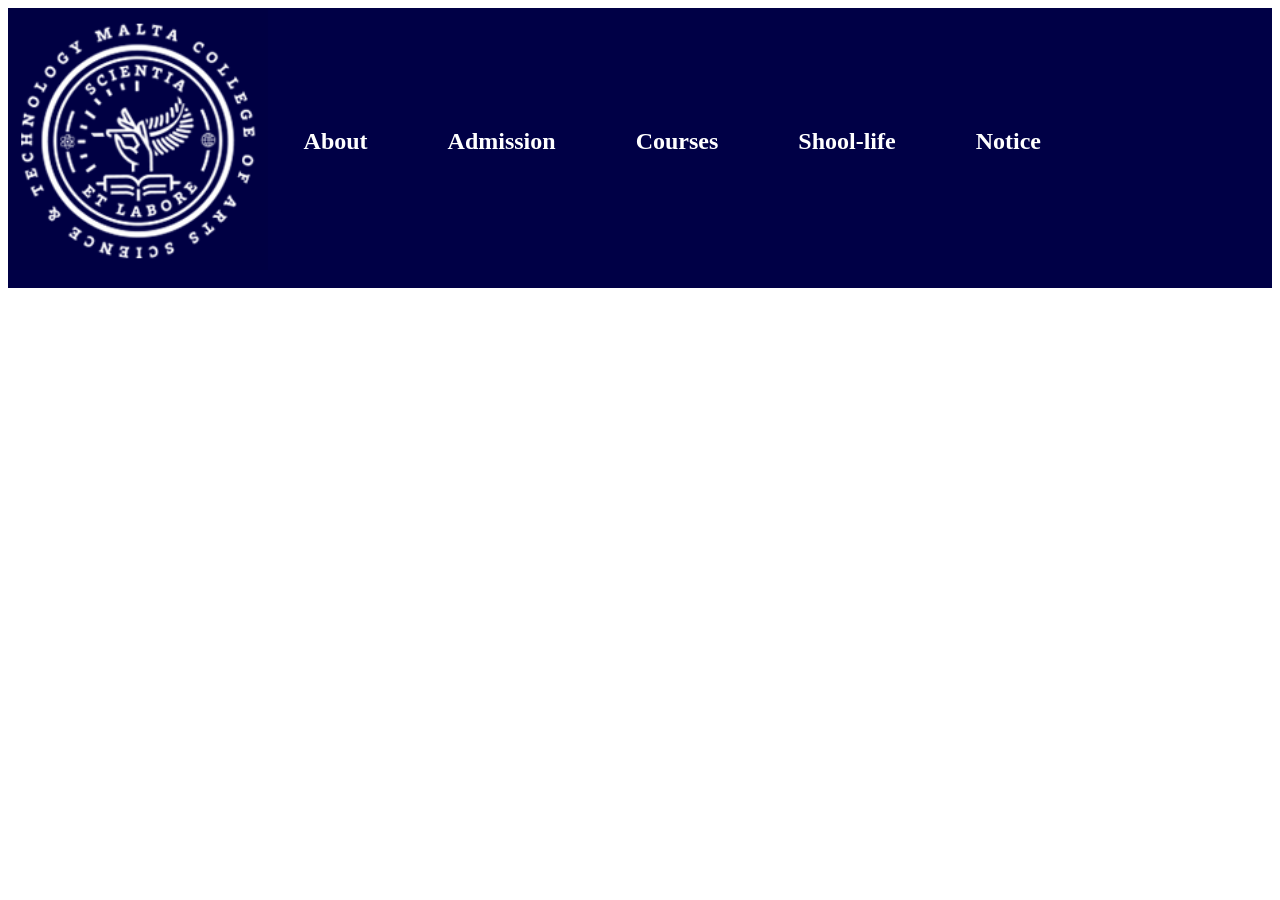
==== index.html @ 6202e12b "changes" ====
<!DOCTYPE html>
<html lang="en">
<head>
    <meta charset="UTF-8">
    <meta name="viewport" content="width=device-width, initial-scale=1.0">
    <title>Homepage</title>
</head>

<style>

.logo{
    position: absolute;
    width: 50px;
    height: 50px;
}

.background{
    background-color: #000046;
    color: #ffffff;
    align-content: center;
    display: flex;
    padding: 100px;
    gap: 80px;
}
</style>

<body>

    <div class="logo">
        <img src="logo.png" alt="">

    </div>

    <div class="background">
    <h1>MCAST</h1>

    <h2>About</h2>

    <h2>Admission</h2>

    <h2>Courses</h2>

    <h2>Shool-life</h2>

    <h2>Notice</h2>
    </div>

</body>
</html>
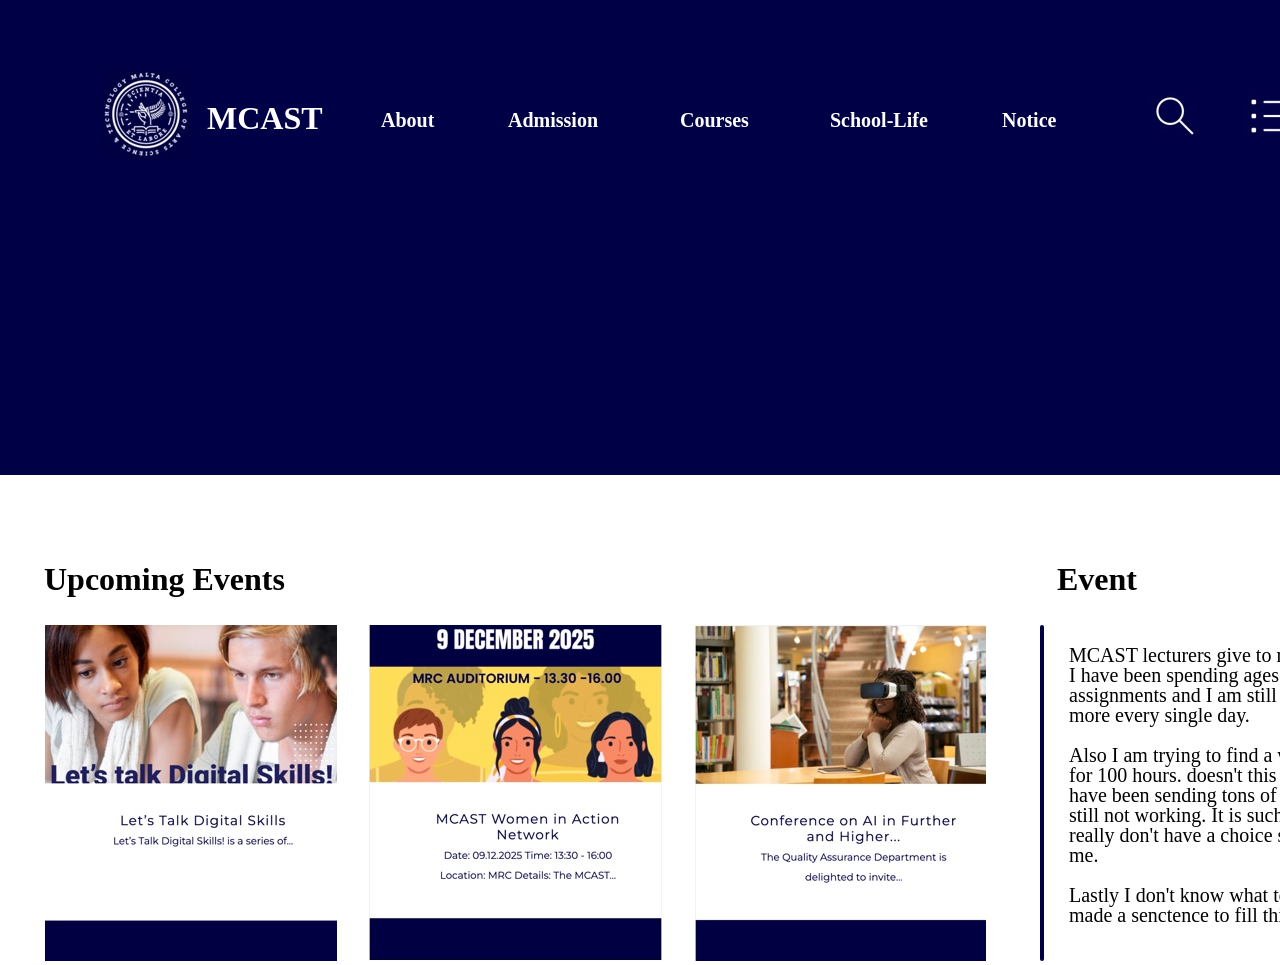
==== commit 321d28f9: "Finished the homepage" ====
--- a/index.html
+++ b/index.html
@@ -10,39 +10,333 @@
 
 .logo{
     position: absolute;
-    width: 50px;
-    height: 50px;
+    width: 92px;
+    height: 93px;
+    left: 100px;
+    top: 67px;
+    size: 5rem;
 }
 
 .background{
-    background-color: #000046;
-    color: #ffffff;
-    align-content: center;
-    display: flex;
-    padding: 100px;
-    gap: 80px;
-}
+    position: absolute;
+    width: 100%;
+    height: 475px;
+    left: 0px;
+    top: 0px;
+    background: #000046;
+}
+
+.MCAST{
+    position: absolute;
+    width: 110px;
+    height: 45px;
+    left: 207px;
+    top: 75px;
+    font-family: 'Open Sans';
+    font-style: normal;
+    font-weight: 600;
+    font-size: 32px;
+    line-height: 44px;
+    color: #FFFFFF;
+}
+
+.MCAST a:hover{
+    background-color: #000046;
+    color: #a7a7eb;
+}
+
+.MCAST a{
+    color: #ffffff;
+    text-decoration: none;
+    background-color: #000046;
+}
+
+.About {
+    position: absolute;
+    width: 63px;
+    height: 29px;
+    left: 381px;
+    top: 90px;
+    font-family: 'Open Sans';
+    font-style: normal;
+    font-weight: 600;
+    font-size: 20px;
+    line-height: 27px;
+    color: #FFFFFF;
+}
+
+.About a:hover{
+    background-color: #000046;
+    color: #a7a7eb;
+}
+
+.About a{
+    color: #ffffff;
+    text-decoration: none;
+    background-color: #000046;
+}
+
+.Admission {
+  position: absolute;
+  height: 29px;
+  left: 508px;
+  top: 90px;
+  font-family: 'Open Sans';
+  font-style: normal;
+  font-weight: 600;
+  font-size: 20px;
+  line-height: 27px;
+  color: #FFFFFF;
+  width: 108px;
+}
+
+.Admission a:hover{
+    background-color: #000046;
+    color: #a7a7eb;
+}
+
+.Admission a{
+    color: #ffffff;
+    text-decoration: none;
+    background-color: #000046;
+}
+
+.Courses {
+    position: absolute;
+    height: 29px;
+    left: 680px;
+    top: 90px;
+    font-family: 'Open Sans';
+    font-style: normal;
+    font-weight: 600;
+    font-size: 20px;
+    line-height: 27px;
+    color: #FFFFFF;
+    width: 86px;
+}
+
+.Courses a:hover{
+    background-color: #000046;
+    color: #a7a7eb;
+}
+
+.Courses a{
+    color: #ffffff;
+    text-decoration: none;
+    background-color: #000046;
+}
+
+.School-life {
+    position: absolute;
+    height: 29px;
+    left: 830px;
+    top: 90px;
+    font-family: 'Open Sans';
+    font-style: normal;
+    font-weight: 600;
+    font-size: 20px;
+    line-height: 27px;
+    color: #FFFFFF;
+    width: 108px;
+}
+
+.School-life a:hover{
+    background-color: #000046;
+    color: #a7a7eb;
+}
+
+.School-life a{
+    color: #ffffff;
+    text-decoration: none;
+    background-color: #000046;
+}
+
+.Notice {
+    width: 72px;
+    height: 29px;
+    left: 1002px;
+    top: 90px;
+    font-family: 'Open Sans';
+    font-style: normal;
+    font-weight: 600;
+    font-size: 20px;
+    line-height: 27px;
+    color: #FFFFFF;
+    position: absolute;
+}
+
+.Notice a:hover{
+    background-color: #000046;
+    color: #a7a7eb;
+}
+
+.Notice a{
+    color: #ffffff;
+    text-decoration: none;
+    background-color: #000046;
+}
+
+.search{
+    position: absolute;
+    height: 53px;
+    left: 1150px;
+    top: 91px;
+    width: 53px;
+}
+
+.etcbar {
+    position: absolute;
+    height: 53px;
+    left: 1244px;
+    top: 89px;
+    width: 53px;
+}
+
+.Upcoming-events {
+    position: absolute;
+    height: 46px;
+    left: 44px;
+    top: 525px;
+    font-family: 'Open Sans';
+    font-style: normal;
+    font-weight: 600;
+    font-size: 32px;
+    line-height: 44px;
+    color: #000000;
+    width: 275px;
+}
+
+.Event {
+    width: 120px;
+    height: 46px;
+    left: 1057px;
+    top: 525px;
+    font-family: 'Open Sans';
+    font-style: normal;
+    font-weight: 600;
+    font-size: 32px;
+    line-height: 44px;
+    color: #000000;
+    position: absolute;
+}
+
+.pic1{
+    width: 293px;
+    height: 336px;
+    left: 44px;
+    top: 625px;
+    position: absolute;
+}
+.pic2{
+    width: 293px;
+    height: 336px;
+    left: 369px;
+    top: 625px;
+    position: absolute;
+}
+
+.pic3{
+    width: 293px;
+    height: 336px;
+    left: 694px;
+    top: 625px;
+    position: absolute;
+}
+
+.seperatebar{
+    position: absolute;
+    height: 336px;
+    left: 1040px;
+    top: 625px;
+    background: #000046;
+    border-radius: 100px;
+    width: 4px;
+}
+
+.newsaboutevent{
+    position: absolute;
+    height: 252px;
+    left: 1069px;
+    top: 625px;
+    font-family: 'Open Sans';
+    font-style: normal;
+    font-weight: 400;
+    font-size: 20px;
+    line-height: 20px;
+    color: #000000;
+    width: 350px;
+}
+
+
 </style>
 
 <body>
 
+    <div class="background">
+
     <div class="logo">
-        <img src="logo.png" alt="">
-
-    </div>
-
-    <div class="background">
-    <h1>MCAST</h1>
-
-    <h2>About</h2>
-
-    <h2>Admission</h2>
-
-    <h2>Courses</h2>
-
-    <h2>Shool-life</h2>
-
-    <h2>Notice</h2>
+        <img src="logo.jpg" alt="">
+    </div>
+
+    <h1 class="MCAST">
+        <a href="index.html">MCAST</a>
+    </h1>
+
+    <h2 class="About">
+        <a href="about-uspage.html">About</a>
+    </h2>
+
+    <h2 class="Admission">
+        <a href="admission.html">Admission</a>
+    </h2>
+
+    <h2 class="Courses">
+        <a href="courses.html">Courses</a>
+    </h2>
+
+    <h2 class="School-life">
+        <a href="school-life.html">School-Life</a>
+    </h2>
+
+    <h2 class="Notice">
+        <a href="notice.html">Notice</a>
+    </h2>
+
+    <div class="search">
+        <img src="searchbar.jpg" alt="">
+    </div>
+
+    <div class="etcbar">
+        <img src="etcbar.jpg" alt="">
+    </div>
+
+    <div class="Upcoming-events">
+        <p>Upcoming Events</p>
+    </div>
+
+    <div class="pic1">
+        <img src="pic 1.jpg" alt="">
+    </div>
+
+    <div class="pic2">
+        <img src="pic 2.jpg" alt="">
+    </div>
+
+    <div class="pic3">
+        <img src="pic 3.jpg" alt="">
+    </div>
+
+    <div class="Event">
+        <p>Event</p>
+    </div>
+
+    <div class="seperatebar">
+    </div>
+
+    <div class="newsaboutevent">
+        <p>MCAST lecturers give to much homework. I have been spending ages to finish assignments and I am still doing more and more every single day.</p>
+        <p>Also I am trying to find a workplacement for 100 hours. doesn't this sound fun? I have been sending tons of email and I am still not working. It is such a pity but I really don't have a choice so good luck for me.</p>
+        <p>Lastly I don't know what to write but just made a senctence to fill this page.</p>
     </div>
 
 </body>
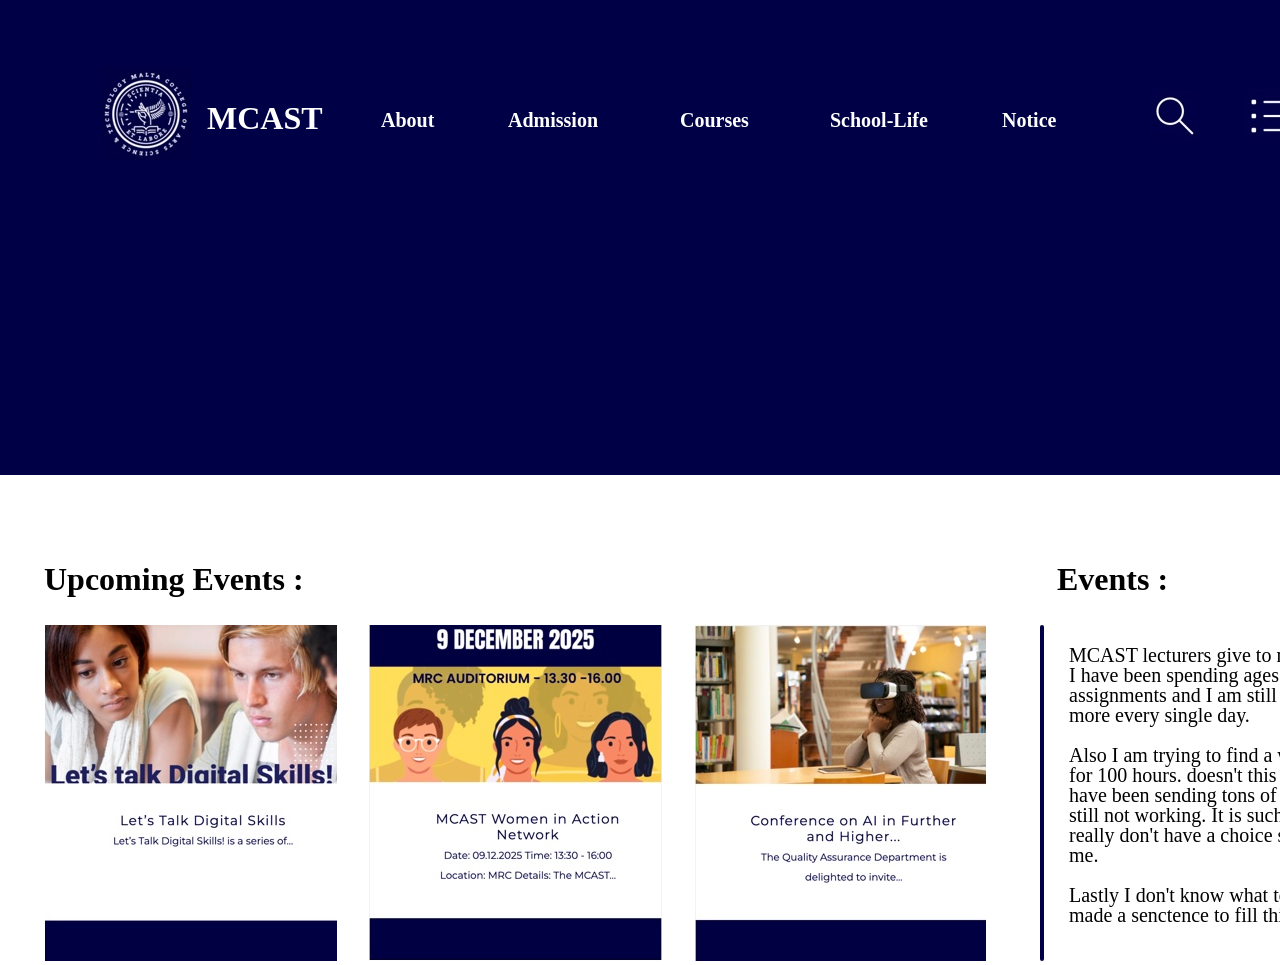
==== commit f9e0700f: "Decorated the school-life html" ====
--- a/index.html
+++ b/index.html
@@ -311,7 +311,7 @@
     </div>
 
     <div class="Upcoming-events">
-        <p>Upcoming Events</p>
+        <p>Upcoming Events :</p>
     </div>
 
     <div class="pic1">
@@ -327,7 +327,7 @@
     </div>
 
     <div class="Event">
-        <p>Event</p>
+        <p>Events :</p>
     </div>
 
     <div class="seperatebar">
